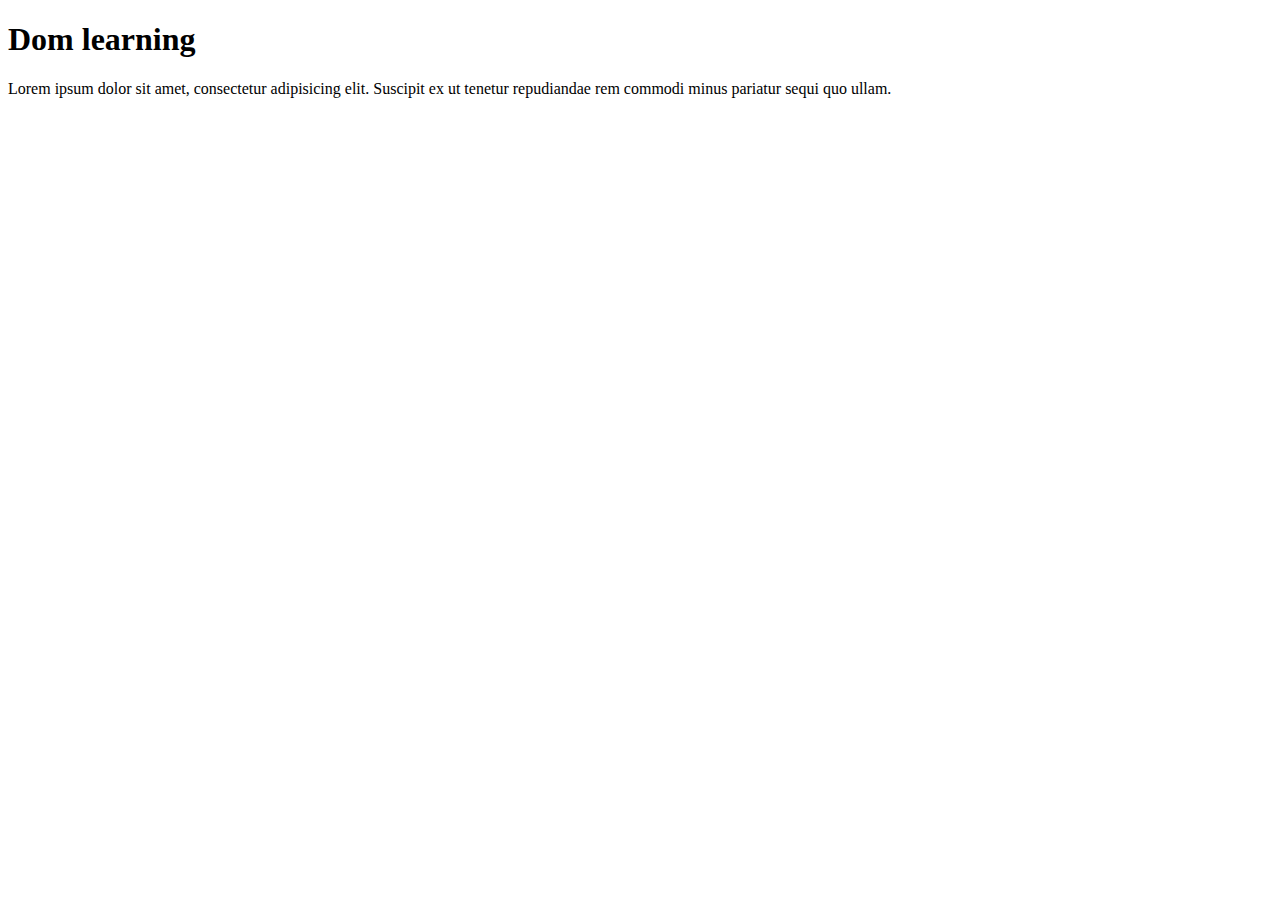
==== basic4/index.html @ 4167bdc9 "ad" ====
<!DOCTYPE html>
<html lang="en">
<head>
    <meta charset="UTF-8">
    <meta name="viewport" content="width=device-width, initial-scale=1.0">
    <title>DOM learn</title>
</head>
<body>
    <div class="bg-black">
        <h1 class="heading">Dom learning</h1>
        <p>Lorem ipsum dolor sit amet, consectetur adipisicing elit. Suscipit ex ut tenetur repudiandae rem commodi minus pariatur sequi quo ullam.</p>
    </div>

    <script src="./Day31DOM.js"></script>
</body>
</html>
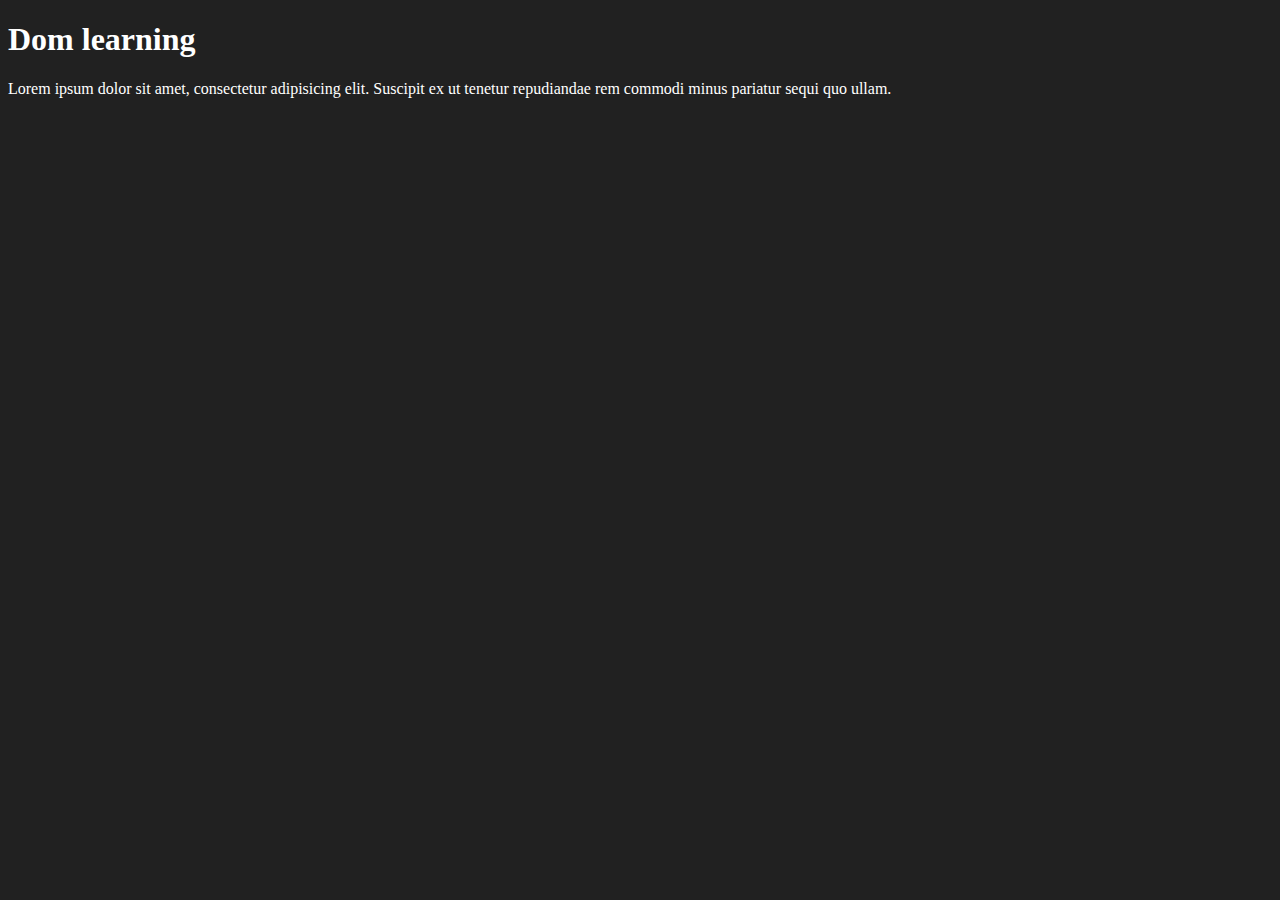
==== commit 2d86016f: "add" ====
--- a/basic4/index.html
+++ b/basic4/index.html
@@ -4,10 +4,18 @@
     <meta charset="UTF-8">
     <meta name="viewport" content="width=device-width, initial-scale=1.0">
     <title>DOM learn</title>
+    <style>
+        .bg-black{
+            background-color: #212121;
+            color: #fff;
+        }
+    </style>
 </head>
-<body>
-    <div class="bg-black">
-        <h1 class="heading">Dom learning</h1>
+<body class="bg-black">
+    <div >
+
+        <h1 id="title" class="heading">Dom learning <span style="display: none">hello there this is a span</span></h1>
+
         <p>Lorem ipsum dolor sit amet, consectetur adipisicing elit. Suscipit ex ut tenetur repudiandae rem commodi minus pariatur sequi quo ullam.</p>
     </div>
 
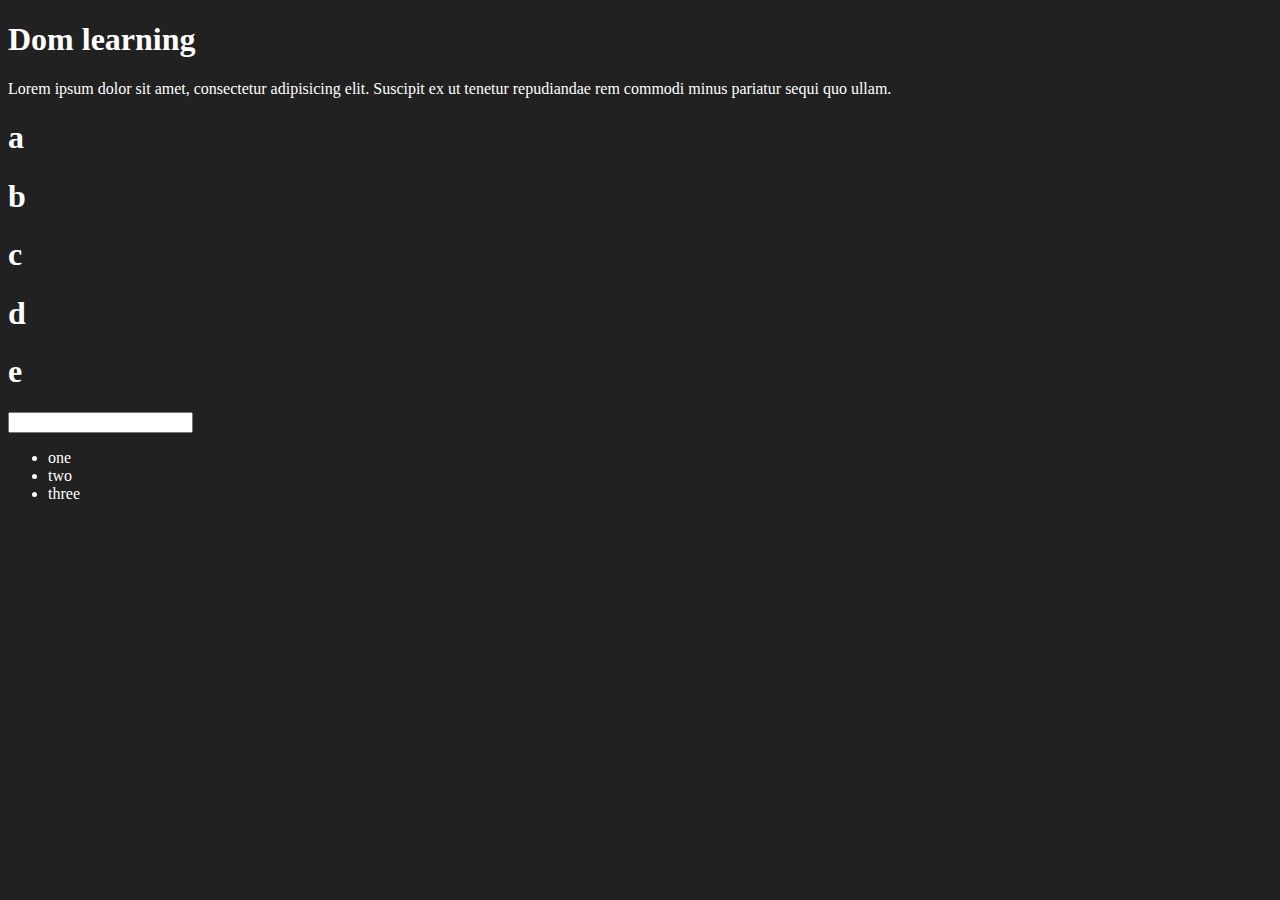
==== commit 13ee64b7: "a" ====
--- a/basic4/index.html
+++ b/basic4/index.html
@@ -17,8 +17,26 @@
         <h1 id="title" class="heading">Dom learning <span style="display: none">hello there this is a span</span></h1>
 
         <p>Lorem ipsum dolor sit amet, consectetur adipisicing elit. Suscipit ex ut tenetur repudiandae rem commodi minus pariatur sequi quo ullam.</p>
+
+
+        <h1 class="one">a</h1>
+        <h1 class="two">b</h1>
+        <h1 class="three">c</h1>
+        <h1 class="four">d</h1>
+        <h1 class="five">e</h1>
+
+        <input type="password">
+
+
+        <ul>
+            <li>one</li>
+            <li>two</li>
+            <li>three</li>
+        </ul>
+
+
     </div>
 
-    <script src="./Day31DOM.js"></script>
+    <script src="./Day32HtmlColl&Nodelist.js"></script>
 </body>
 </html>  